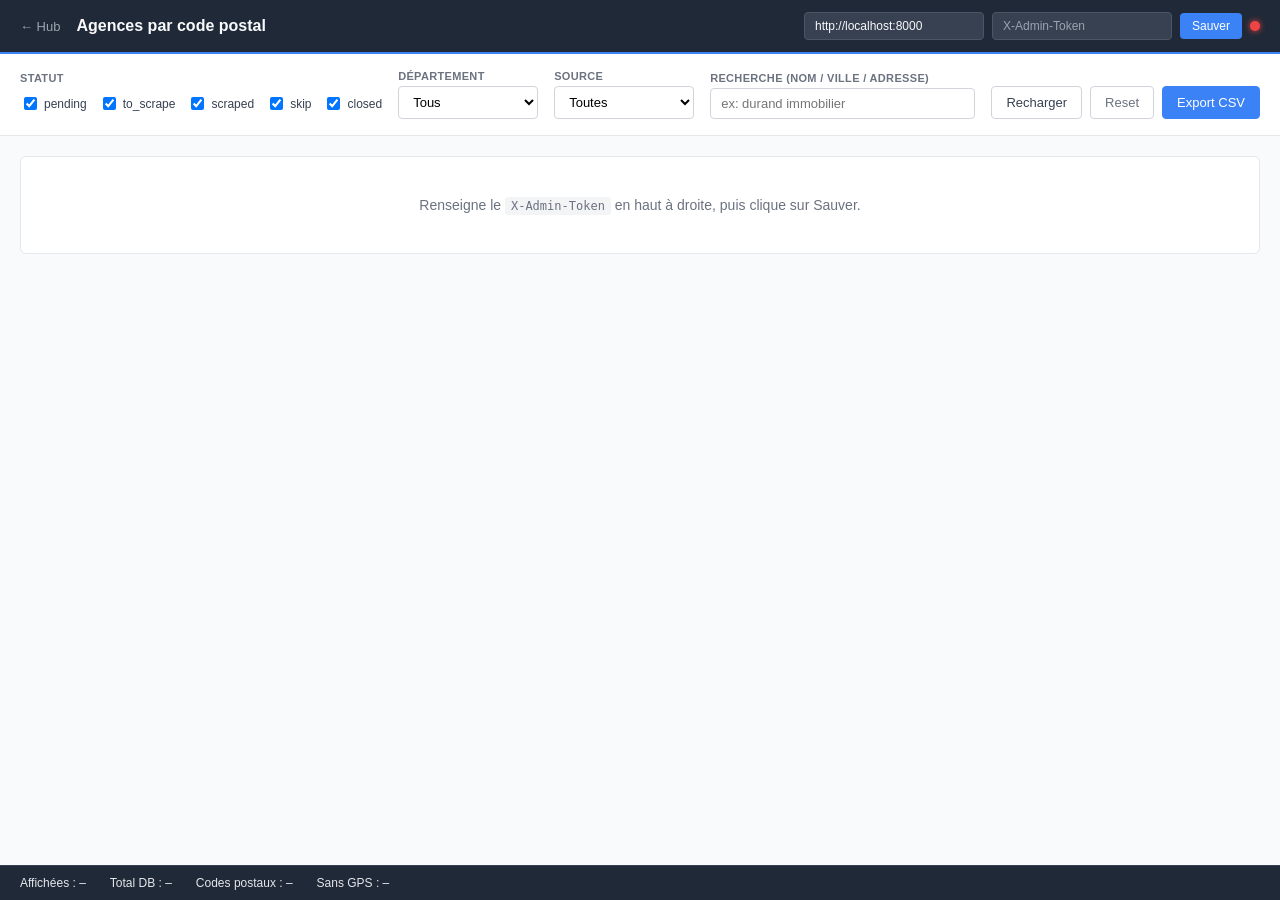
==== admin/agencies-table.html @ ff1513b3 "first commit" ====
<!DOCTYPE html>
<html lang="fr">
<head>
  <meta charset="UTF-8">
  <meta name="viewport" content="width=device-width, initial-scale=1.0">
  <title>Gestionnaire — Tableau agences par CP</title>
  <link rel="stylesheet" href="../assets/style.css">
</head>
<body>

<header class="topbar">
  <div class="topbar-brand">
    <a href="../index.html" class="back-link">← Hub</a>
    <h1>Agences par code postal</h1>
  </div>
  <div class="topbar-config">
    <input type="text" id="apiUrl" placeholder="http://localhost:8000" autocomplete="off">
    <input type="password" id="adminToken" placeholder="X-Admin-Token" autocomplete="off">
    <button id="saveConfig" type="button">Sauver</button>
    <span class="health-dot pending" id="healthDot" title="Santé API"></span>
  </div>
</header>

<section class="filters">
  <div class="filter-group">
    <label>Statut</label>
    <div class="checkboxes" id="statusFilters">
      <label><input type="checkbox" value="pending" checked> pending</label>
      <label><input type="checkbox" value="to_scrape" checked> to_scrape</label>
      <label><input type="checkbox" value="scraped" checked> scraped</label>
      <label><input type="checkbox" value="skip" checked> skip</label>
      <label><input type="checkbox" value="closed" checked> closed</label>
    </div>
  </div>
  <div class="filter-group">
    <label for="deptFilter">Département</label>
    <select id="deptFilter"><option value="">Tous</option></select>
  </div>
  <div class="filter-group">
    <label for="sourceFilter">Source</label>
    <select id="sourceFilter"><option value="">Toutes</option></select>
  </div>
  <div class="filter-group grow">
    <label for="searchFilter">Recherche (nom / ville / adresse)</label>
    <input type="text" id="searchFilter" placeholder="ex: durand immobilier" autocomplete="off">
  </div>
  <div class="filter-actions">
    <button id="reloadBtn" type="button">Recharger</button>
    <button id="resetBtn" type="button" class="secondary">Reset</button>
    <button id="exportBtn" type="button" class="primary">Export CSV</button>
  </div>
</section>

<main id="resultsContainer">
  <div class="loading">Chargement…</div>
</main>

<footer class="stats-footer">
  <span id="statsShown">Affichées : –</span>
  <span id="statsTotal">Total DB : –</span>
  <span id="statsCp">Codes postaux : –</span>
  <span id="statsNoGps">Sans GPS : –</span>
</footer>

<script src="../assets/common.js"></script>
<script src="../assets/agencies-table.js"></script>
</body>
</html>
---- assets/style.css ----
/* Gestionnaire Real Estate — style global */

* { box-sizing: border-box; }

body {
  margin: 0;
  font-family: -apple-system, BlinkMacSystemFont, 'Segoe UI', Roboto, sans-serif;
  font-size: 14px;
  color: #1f2937;
  background: #f9fafb;
  min-height: 100vh;
  display: flex;
  flex-direction: column;
}

/* ---------- Topbar ---------- */

.topbar {
  display: flex;
  align-items: center;
  justify-content: space-between;
  padding: 12px 20px;
  background: #1f2937;
  color: #f9fafb;
  border-bottom: 2px solid #3b82f6;
}
.topbar-brand {
  display: flex;
  align-items: center;
  gap: 16px;
}
.topbar-brand .back-link {
  color: #9ca3af;
  text-decoration: none;
  font-size: 13px;
}
.topbar-brand .back-link:hover { color: #f9fafb; }
.topbar h1 { margin: 0; font-size: 16px; font-weight: 600; }

.topbar-config {
  display: flex;
  align-items: center;
  gap: 8px;
  flex-wrap: wrap;
}
.topbar-config input {
  background: #374151;
  color: #f9fafb;
  border: 1px solid #4b5563;
  border-radius: 4px;
  padding: 6px 10px;
  font-size: 12px;
  min-width: 180px;
}
.topbar-config input::placeholder { color: #9ca3af; }
.topbar-config button {
  background: #3b82f6;
  color: white;
  border: 0;
  border-radius: 4px;
  padding: 6px 12px;
  cursor: pointer;
  font-size: 12px;
  font-weight: 500;
}
.topbar-config button:hover { background: #2563eb; }

.health-dot {
  width: 10px;
  height: 10px;
  border-radius: 50%;
  background: #9ca3af;
  display: inline-block;
}
.health-dot.ok { background: #10b981; box-shadow: 0 0 6px #10b981; }
.health-dot.ko { background: #ef4444; box-shadow: 0 0 6px #ef4444; }
.health-dot.pending { background: #f59e0b; }

/* ---------- Filters ---------- */

.filters {
  display: flex;
  flex-wrap: wrap;
  gap: 16px;
  padding: 16px 20px;
  background: white;
  border-bottom: 1px solid #e5e7eb;
  align-items: flex-end;
}
.filter-group {
  display: flex;
  flex-direction: column;
  gap: 4px;
}
.filter-group.grow { flex: 1; min-width: 200px; }
.filter-group > label {
  font-size: 11px;
  font-weight: 600;
  color: #6b7280;
  text-transform: uppercase;
  letter-spacing: 0.03em;
}
.filter-group select,
.filter-group input[type="text"] {
  padding: 7px 10px;
  border: 1px solid #d1d5db;
  border-radius: 4px;
  font-size: 13px;
  background: white;
  min-width: 140px;
}
.filter-group select:focus,
.filter-group input:focus {
  outline: none;
  border-color: #3b82f6;
  box-shadow: 0 0 0 3px rgba(59, 130, 246, 0.15);
}

.checkboxes {
  display: flex;
  gap: 12px;
  padding: 6px 0;
  flex-wrap: wrap;
}
.checkboxes label {
  font-size: 12px;
  color: #374151;
  display: flex;
  align-items: center;
  gap: 4px;
  text-transform: none;
  cursor: pointer;
}

.filter-actions {
  display: flex;
  gap: 8px;
  margin-left: auto;
}
.filter-actions button {
  padding: 8px 14px;
  border: 1px solid #d1d5db;
  border-radius: 4px;
  background: white;
  cursor: pointer;
  font-size: 13px;
  font-weight: 500;
  color: #374151;
}
.filter-actions button:hover { background: #f3f4f6; }
.filter-actions button.primary {
  background: #3b82f6;
  color: white;
  border-color: #3b82f6;
}
.filter-actions button.primary:hover { background: #2563eb; }
.filter-actions button.secondary { color: #6b7280; }

/* ---------- Results ---------- */

main {
  flex: 1;
  padding: 20px;
  max-width: 1600px;
  width: 100%;
  margin: 0 auto;
}

.loading, .empty, .error {
  padding: 40px 20px;
  text-align: center;
  color: #6b7280;
  background: white;
  border: 1px solid #e5e7eb;
  border-radius: 6px;
}
.error { color: #dc2626; }
.empty code {
  background: #f3f4f6;
  padding: 2px 6px;
  border-radius: 3px;
  font-family: 'SF Mono', Monaco, monospace;
  font-size: 12px;
}

.zip-group {
  background: white;
  border: 1px solid #e5e7eb;
  border-radius: 6px;
  margin-bottom: 12px;
  overflow: hidden;
}
.zip-group summary {
  padding: 12px 16px;
  cursor: pointer;
  background: #f9fafb;
  font-size: 14px;
  user-select: none;
  list-style: none;
  display: flex;
  align-items: center;
  gap: 8px;
  flex-wrap: wrap;
}
.zip-group summary::-webkit-details-marker { display: none; }
.zip-group summary::before {
  content: '▸';
  color: #6b7280;
  transition: transform 0.15s;
}
.zip-group[open] summary::before { transform: rotate(90deg); }
.zip-group[open] summary { border-bottom: 1px solid #e5e7eb; }
.zip-group summary:hover { background: #f3f4f6; }
.zip-badges {
  margin-left: auto;
  display: inline-flex;
  gap: 4px;
  flex-wrap: wrap;
}

/* ---------- Table ---------- */

.table-wrap {
  overflow-x: auto;
}
.agencies-table {
  width: 100%;
  border-collapse: collapse;
}
.agencies-table th {
  text-align: left;
  padding: 10px 12px;
  background: #f9fafb;
  font-size: 11px;
  text-transform: uppercase;
  letter-spacing: 0.03em;
  color: #6b7280;
  font-weight: 600;
  border-bottom: 1px solid #e5e7eb;
  white-space: nowrap;
}
.agencies-table td {
  padding: 10px 12px;
  border-bottom: 1px solid #f3f4f6;
  font-size: 13px;
  vertical-align: top;
}
.agencies-table tr:last-child td { border-bottom: 0; }
.agencies-table tr:hover td { background: #f9fafb; }
.agencies-table .col-name { font-weight: 500; }
.agencies-table .col-addr { color: #6b7280; max-width: 320px; }
.agencies-table code {
  font-family: 'SF Mono', Monaco, monospace;
  font-size: 11px;
  background: #f3f4f6;
  padding: 2px 6px;
  border-radius: 3px;
  color: #4b5563;
}
.agencies-table a {
  color: #3b82f6;
  text-decoration: none;
}
.agencies-table a:hover { text-decoration: underline; }

/* ---------- Badges ---------- */

.badge {
  display: inline-block;
  padding: 3px 8px;
  border-radius: 10px;
  font-size: 10px;
  font-weight: 600;
  text-transform: uppercase;
  letter-spacing: 0.03em;
  color: white;
  white-space: nowrap;
}
.badge-pending { background: #9ca3af; }
.badge-to_scrape { background: #3b82f6; }
.badge-scraped { background: #10b981; }
.badge-skip { background: #ef4444; }
.badge-closed { background: #1f2937; }

/* ---------- Stats footer ---------- */

.stats-footer {
  position: sticky;
  bottom: 0;
  display: flex;
  gap: 24px;
  padding: 10px 20px;
  background: #1f2937;
  color: #e5e7eb;
  font-size: 12px;
  border-top: 1px solid #374151;
  flex-wrap: wrap;
}
.stats-footer span { white-space: nowrap; }

/* ---------- Toast ---------- */

#toast-container {
  position: fixed;
  top: 20px;
  right: 20px;
  display: flex;
  flex-direction: column;
  gap: 8px;
  z-index: 1000;
  pointer-events: none;
}
.toast {
  padding: 12px 16px;
  background: white;
  border-radius: 6px;
  box-shadow: 0 4px 12px rgba(0, 0, 0, 0.15);
  font-size: 13px;
  opacity: 0;
  transform: translateX(20px);
  transition: all 0.25s ease-out;
  border-left: 4px solid #3b82f6;
  max-width: 360px;
  pointer-events: auto;
}
.toast.show { opacity: 1; transform: translateX(0); }
.toast-success { border-left-color: #10b981; }
.toast-error { border-left-color: #ef4444; }
.toast-warn { border-left-color: #f59e0b; }

/* ========== Hub page ========== */

.hub-warning {
  background: #fef3c7;
  border: 1px solid #f59e0b;
  border-radius: 6px;
  padding: 14px 20px;
  color: #92400e;
  font-size: 13px;
  margin-bottom: 24px;
}
.hub-warning code {
  background: rgba(0,0,0,0.06);
  padding: 2px 6px;
  border-radius: 3px;
  font-family: 'SF Mono', Monaco, monospace;
  font-size: 12px;
}

/* ---------- Navigation tiles ---------- */

.hub-tiles {
  display: grid;
  grid-template-columns: repeat(auto-fit, minmax(280px, 1fr));
  gap: 16px;
  margin-bottom: 16px;
}
.hub-tile {
  display: flex;
  align-items: center;
  gap: 16px;
  padding: 20px;
  background: white;
  border: 1px solid #e5e7eb;
  border-radius: 8px;
  text-decoration: none;
  color: #1f2937;
  transition: all 0.15s;
  cursor: pointer;
}
.hub-tile:hover {
  border-color: #3b82f6;
  box-shadow: 0 2px 8px rgba(59, 130, 246, 0.12);
}
.hub-tile.tile-disabled {
  opacity: 0.45;
  pointer-events: none;
}

.tile-icon {
  width: 48px;
  height: 48px;
  border-radius: 10px;
  display: flex;
  align-items: center;
  justify-content: center;
  font-size: 14px;
  font-weight: 700;
  color: white;
  flex-shrink: 0;
}
.tile-api .tile-icon { background: #6366f1; }
.tile-outil .tile-icon { background: #10b981; }
.tile-admin .tile-icon { background: #f59e0b; }

.tile-body { flex: 1; }
.tile-body h2 { margin: 0 0 4px; font-size: 15px; font-weight: 600; }
.tile-body p { margin: 0; font-size: 12px; color: #6b7280; }

.tile-arrow {
  font-size: 20px;
  color: #9ca3af;
  flex-shrink: 0;
}
.hub-tile:hover .tile-arrow { color: #3b82f6; }

.tile-expand {
  font-size: 12px;
  color: #9ca3af;
  flex-shrink: 0;
  transition: transform 0.15s;
}

/* ---------- Admin tools sub-menu ---------- */

.admin-tools {
  display: none;
  grid-template-columns: repeat(auto-fit, minmax(240px, 1fr));
  gap: 12px;
  margin-bottom: 24px;
  padding: 0 4px;
}
.admin-tools.expanded { display: grid; }
.admin-tools.hidden { display: none !important; }

.admin-tool-card {
  display: block;
  padding: 16px 18px;
  background: white;
  border: 1px solid #e5e7eb;
  border-radius: 6px;
  text-decoration: none;
  color: #1f2937;
  transition: all 0.15s;
  position: relative;
}
a.admin-tool-card:hover {
  border-color: #3b82f6;
  box-shadow: 0 2px 8px rgba(59, 130, 246, 0.1);
}
.admin-tool-card.disabled {
  opacity: 0.45;
  cursor: default;
}
.admin-tool-card h3 {
  margin: 0 0 4px;
  font-size: 14px;
  font-weight: 600;
}
.admin-tool-card p {
  margin: 0;
  font-size: 12px;
  color: #6b7280;
}

.tool-status {
  display: inline-block;
  font-size: 10px;
  font-weight: 600;
  text-transform: uppercase;
  letter-spacing: 0.04em;
  padding: 2px 8px;
  border-radius: 10px;
  margin-bottom: 8px;
}
.tool-status.available {
  background: #d1fae5;
  color: #065f46;
}
.tool-status.upcoming {
  background: #e5e7eb;
  color: #6b7280;
}

/* ---------- Stats section ---------- */

.hub-stats {
  margin-top: 8px;
}
.hub-stats h2 {
  font-size: 15px;
  font-weight: 600;
  margin: 0 0 16px;
  color: #374151;
}
.hub-stats h3 {
  font-size: 13px;
  font-weight: 600;
  color: #6b7280;
  margin: 20px 0 10px;
}

.stats-grid {
  display: grid;
  grid-template-columns: repeat(auto-fit, minmax(130px, 1fr));
  gap: 12px;
}
.stat-card {
  background: white;
  border: 1px solid #e5e7eb;
  border-radius: 6px;
  padding: 16px;
  text-align: center;
}
.stat-value {
  display: block;
  font-size: 24px;
  font-weight: 700;
  color: #1f2937;
  line-height: 1.2;
}
.stat-label {
  display: block;
  font-size: 11px;
  color: #6b7280;
  text-transform: uppercase;
  letter-spacing: 0.03em;
  margin-top: 4px;
}

.stat-total .stat-value { color: #1f2937; }
.stat-pending .stat-value { color: #9ca3af; }
.stat-to_scrape .stat-value { color: #3b82f6; }
.stat-scraped .stat-value { color: #10b981; }
.stat-skip .stat-value { color: #ef4444; }
.stat-closed .stat-value { color: #4b5563; }

.source-pills {
  display: flex;
  flex-wrap: wrap;
  gap: 8px;
}
.source-pill {
  display: inline-flex;
  align-items: center;
  gap: 6px;
  background: white;
  border: 1px solid #e5e7eb;
  border-radius: 16px;
  padding: 6px 12px;
  font-size: 12px;
  color: #374151;
}
.source-pill strong {
  font-weight: 600;
}

.stats-updated {
  font-size: 11px;
  color: #9ca3af;
  margin-top: 16px;
}

/* ========== Sources Validation page ========== */

.sv-toolbar {
  display: flex;
  align-items: center;
  justify-content: space-between;
  flex-wrap: wrap;
  gap: 12px;
  padding: 14px 20px;
  background: white;
  border-bottom: 1px solid #e5e7eb;
}
.sv-toolbar-left { display: flex; gap: 8px; }
.sv-toolbar-right { display: flex; align-items: center; gap: 8px; }
.sv-legend { display: flex; gap: 6px; flex-wrap: wrap; }

/* Buttons */
.btn {
  display: inline-flex;
  align-items: center;
  gap: 6px;
  padding: 8px 14px;
  border: 1px solid #d1d5db;
  border-radius: 4px;
  background: white;
  cursor: pointer;
  font-size: 13px;
  font-weight: 500;
  color: #374151;
  transition: all 0.12s;
}
.btn:hover { background: #f3f4f6; }
.btn:disabled { opacity: 0.5; cursor: not-allowed; }
.btn-primary { background: #3b82f6; color: white; border-color: #3b82f6; }
.btn-primary:hover { background: #2563eb; }
.btn-secondary { color: #6b7280; }
.btn-success { background: #10b981; color: white; border-color: #10b981; }
.btn-success:hover { background: #059669; }
.btn-danger { background: #ef4444; color: white; border-color: #ef4444; }
.btn-danger:hover { background: #dc2626; }
.btn-ghost { background: transparent; border-color: transparent; color: #9ca3af; }
.btn-ghost:hover { color: #ef4444; background: #fef2f2; }

.btn-sm { padding: 4px 10px; font-size: 11px; }

/* Sources table */
.sv-table {
  width: 100%;
  border-collapse: collapse;
}
.sv-table th {
  text-align: left;
  padding: 10px 12px;
  background: #f9fafb;
  font-size: 11px;
  text-transform: uppercase;
  letter-spacing: 0.03em;
  color: #6b7280;
  font-weight: 600;
  border-bottom: 1px solid #e5e7eb;
  white-space: nowrap;
}
.sv-table td {
  padding: 10px 12px;
  border-bottom: 1px solid #f3f4f6;
  font-size: 13px;
  vertical-align: middle;
}
.sv-table tr:hover td { background: #f9fafb; }
.sv-table .col-name { font-weight: 500; white-space: nowrap; }
.sv-table .col-url { max-width: 300px; }
.sv-table .col-notes { max-width: 200px; color: #6b7280; font-size: 12px; }
.sv-table .col-props { max-width: 160px; font-size: 12px; color: #6b7280; }
.sv-table .col-actions {
  white-space: nowrap;
  display: flex;
  gap: 4px;
  flex-wrap: wrap;
}

.url-pattern {
  font-family: 'SF Mono', Monaco, monospace;
  font-size: 11px;
  background: #f3f4f6;
  padding: 3px 6px;
  border-radius: 3px;
  color: #4b5563;
  word-break: break-all;
  display: inline-block;
  max-width: 100%;
}

/* Status badges for sources */
.badge-no_config { background: #9ca3af; color: white; }
.badge-pending_review { background: #f59e0b; color: white; }
.badge-validated { background: #10b981; color: white; }
.badge-rejected { background: #ef4444; color: white; }

/* Tags */
.tag {
  display: inline-block;
  padding: 2px 8px;
  border-radius: 3px;
  font-size: 11px;
  font-weight: 500;
}
.tag-yes { background: #d1fae5; color: #065f46; }
.tag-no { background: #fee2e2; color: #991b1b; }
.tag-native-small {
  background: #e0e7ff;
  color: #3730a3;
  font-size: 9px;
  padding: 1px 5px;
  border-radius: 3px;
  font-weight: 600;
  text-transform: uppercase;
  vertical-align: middle;
}
.text-muted { color: #9ca3af; }

/* Scraping method badges */
.badge-method-api { background: #10b981; color: white; }
.badge-method-html { background: #3b82f6; color: white; }
.badge-method-html_json { background: #60a5fa; color: white; }
.badge-method-js_rendering { background: #f59e0b; color: white; }

/* URL links in source table */
.sv-url-links {
  margin-top: 4px;
  font-size: 11px;
}
.sv-url-link {
  color: #6b7280;
  text-decoration: none;
  font-weight: 500;
}
.sv-url-link:hover { color: #3b82f6; text-decoration: underline; }
.sv-url-admin { color: #8b5cf6; }
.sv-url-admin:hover { color: #6d28d9; }
.sv-url-text {
  color: #9ca3af;
  font-size: 11px;
  font-style: italic;
}

/* Edit modal — admin URL row */
.edit-admin-url-row {
  display: flex;
  gap: 8px;
  align-items: center;
}
.edit-admin-url-row .modal-input { flex: 1; }

/* Modals */
.modal-overlay {
  position: fixed;
  inset: 0;
  background: rgba(0, 0, 0, 0.4);
  display: flex;
  align-items: center;
  justify-content: center;
  z-index: 500;
}
.modal-overlay[hidden] {
  display: none;
}
.modal {
  background: white;
  border-radius: 8px;
  padding: 24px;
  max-width: 480px;
  width: 90%;
  box-shadow: 0 8px 32px rgba(0, 0, 0, 0.2);
}
.modal.modal-wide { max-width: 640px; }
.modal h3 {
  margin: 0 0 16px;
  font-size: 16px;
  font-weight: 600;
}
.modal h3 code {
  background: #f3f4f6;
  padding: 2px 8px;
  border-radius: 4px;
  font-size: 14px;
}
.modal label {
  display: block;
  font-size: 12px;
  font-weight: 600;
  color: #6b7280;
  text-transform: uppercase;
  margin-bottom: 6px;
  margin-top: 12px;
}
.modal label:first-of-type { margin-top: 0; }
.modal textarea,
.modal-input {
  width: 100%;
  padding: 8px 10px;
  border: 1px solid #d1d5db;
  border-radius: 4px;
  font-size: 13px;
  font-family: inherit;
  resize: vertical;
}
.modal-input {
  font-family: 'SF Mono', Monaco, monospace;
  font-size: 12px;
}
.modal textarea:focus,
.modal-input:focus {
  outline: none;
  border-color: #3b82f6;
  box-shadow: 0 0 0 3px rgba(59, 130, 246, 0.15);
}
.modal-hint {
  font-size: 11px;
  color: #9ca3af;
  margin: 4px 0 0;
}
.modal-hint code {
  background: #f3f4f6;
  padding: 1px 5px;
  border-radius: 3px;
  font-size: 10px;
}
.modal-actions {
  display: flex;
  justify-content: flex-end;
  gap: 8px;
  margin-top: 20px;
}

/* ---------- Placeholder chips (shared — edit modals) ---------- */

.ph-tags-bar {
  margin-top: 6px;
}
.ph-tags-bar > .modal-hint {
  display: block;
  margin-bottom: 6px;
}
.ph-chips {
  display: flex;
  flex-wrap: wrap;
  gap: 6px;
}
.ph-chip {
  display: inline-block;
  padding: 4px 10px;
  border-radius: 4px;
  font-family: 'SF Mono', Monaco, monospace;
  font-size: 11px;
  font-weight: 600;
  border: 1px solid #d1d5db;
  background: #f9fafb;
  color: #374151;
  cursor: pointer;
  transition: all 0.12s;
}
.ph-chip:hover {
  border-color: #3b82f6;
  background: #eff6ff;
  color: #1d4ed8;
}
.ph-chip-direct { border-left: 3px solid #6b7280; }
.ph-chip-mapping { border-left: 3px solid #8b5cf6; }
.ph-chip-formula { border-left: 3px solid #f59e0b; }

/* Modifier chips */
.modifier-chip {
  display: inline-block;
  position: relative;
  padding: 3px 8px;
  border-radius: 4px;
  font-family: 'SF Mono', Monaco, monospace;
  font-size: 10px;
  font-weight: 600;
  border: 1px solid #c4b5fd;
  background: #f5f3ff;
  color: #6d28d9;
  cursor: pointer;
  transition: all 0.12s;
}
.modifier-chip:hover {
  border-color: #8b5cf6;
  background: #ede9fe;
}
.modifier-chip-info {
  cursor: default;
}
.modifier-chip .ph-tooltip {
  bottom: calc(100% + 8px);
}

/* Pattern input row with test button */
.pattern-input-row {
  display: flex;
  gap: 8px;
  align-items: center;
}
.pattern-input-row .modal-input { flex: 1; }

/* Pattern preview block */
.pattern-preview {
  margin: 8px 0 4px;
  padding: 10px 14px;
  background: #1f2937;
  border-radius: 6px;
  font-size: 12px;
  line-height: 1.6;
}
.pattern-preview .preview-label {
  display: block;
  font-size: 11px;
  color: #9ca3af;
  margin-bottom: 4px;
}
.pattern-preview .preview-url {
  color: #60a5fa;
  font-family: 'SF Mono', Monaco, monospace;
  font-size: 12px;
  word-break: break-all;
  text-decoration: none;
}
a.preview-url:hover { text-decoration: underline; }
.pattern-preview .preview-values {
  display: block;
  margin-top: 6px;
  font-size: 10px;
  color: #6b7280;
  font-family: 'SF Mono', Monaco, monospace;
}

/* Resolve — pattern input in placeholders page */
.resolve-pattern-input {
  flex: 1;
  padding: 8px 12px;
  border: 1px solid #d1d5db;
  border-radius: 4px;
  font-family: 'SF Mono', Monaco, monospace;
  font-size: 12px;
  min-width: 300px;
}
.resolve-modifiers {
  margin-top: 10px;
}

/* ========== Scraping Timers page ========== */

.scheduler-controls {
  display: flex;
  align-items: center;
  gap: 8px;
}
.scheduler-status {
  font-size: 13px;
  font-weight: 500;
  margin-right: 4px;
}

.timer-info {
  padding: 14px 18px;
  background: white;
  border: 1px solid #e5e7eb;
  border-radius: 6px;
  margin-bottom: 16px;
  font-size: 13px;
  line-height: 1.6;
}

.timer-cell {
  display: flex;
  align-items: center;
  gap: 6px;
}
.timer-input {
  width: 80px;
  padding: 6px 8px;
  border: 1px solid #d1d5db;
  border-radius: 4px;
  font-size: 13px;
  text-align: center;
}
.timer-input:focus {
  outline: none;
  border-color: #3b82f6;
  box-shadow: 0 0 0 3px rgba(59, 130, 246, 0.15);
}
.timer-input::placeholder { color: #9ca3af; }
.timer-unit { font-size: 12px; color: #6b7280; }

/* Run form inline */
.run-form {
  display: flex;
  align-items: center;
  gap: 4px;
  margin-top: 6px;
  flex-wrap: wrap;
}
.run-form[hidden] { display: none; }
.run-input {
  padding: 4px 8px;
  border: 1px solid #d1d5db;
  border-radius: 4px;
  font-size: 11px;
  font-family: inherit;
  width: 80px;
}
.run-input-sm { width: 50px; text-align: center; }
.run-input:focus {
  outline: none;
  border-color: #3b82f6;
  box-shadow: 0 0 0 2px rgba(59, 130, 246, 0.15);
}

.timer-effective {
  font-size: 12px;
  font-weight: 500;
  display: inline-flex;
  align-items: center;
  gap: 6px;
}
.timer-custom { color: #3b82f6; }
.timer-tier { color: #8b5cf6; }
.timer-default { color: #6b7280; }
.cascade-tag {
  font-size: 9px;
  font-weight: 600;
  text-transform: uppercase;
  padding: 1px 5px;
  border-radius: 3px;
  background: #f3f4f6;
  color: #6b7280;
}
.timer-custom .cascade-tag { background: #dbeafe; color: #1d4ed8; }
.timer-tier .cascade-tag { background: #ede9fe; color: #6d28d9; }

/* Scraping mode badge + tooltip */
.scraping-mode {
  position: relative;
  display: inline-block;
  padding: 3px 8px;
  border-radius: 4px;
  font-size: 11px;
  font-weight: 600;
  cursor: help;
}
.scraping-mode-bulk {
  background: #dbeafe;
  color: #1d4ed8;
}
.scraping-mode-page {
  background: #f3f4f6;
  color: #6b7280;
}
.scraping-mode-tooltip {
  display: none;
  position: absolute;
  bottom: calc(100% + 8px);
  left: 50%;
  transform: translateX(-50%);
  background: #1f2937;
  color: #e5e7eb;
  padding: 10px 14px;
  border-radius: 6px;
  font-size: 12px;
  font-weight: 400;
  line-height: 1.5;
  white-space: normal;
  width: 280px;
  text-align: left;
  box-shadow: 0 4px 12px rgba(0, 0, 0, 0.25);
  z-index: 600;
  pointer-events: none;
}
.scraping-mode-tooltip::after {
  content: '';
  position: absolute;
  top: 100%;
  left: 50%;
  transform: translateX(-50%);
  border: 6px solid transparent;
  border-top-color: #1f2937;
}
.scraping-mode:hover .scraping-mode-tooltip {
  display: block;
}

/* Tier defaults section */
.tier-defaults-section {
  margin-bottom: 24px;
}
.tier-defaults-section h2 {
  font-size: 15px;
  font-weight: 600;
  margin: 0 0 12px;
  color: #374151;
}

.cascade-legend {
  display: flex;
  align-items: center;
  gap: 8px;
  margin-bottom: 14px;
  font-size: 12px;
}
.cascade-item {
  padding: 3px 10px;
  border-radius: 4px;
  font-weight: 600;
}
.cascade-custom { background: #dbeafe; color: #1d4ed8; }
.cascade-tier { background: #ede9fe; color: #6d28d9; }
.cascade-global { background: #f3f4f6; color: #6b7280; }
.cascade-arrow { color: #9ca3af; font-weight: 700; }

.tier-cards {
  display: grid;
  grid-template-columns: repeat(auto-fit, minmax(200px, 1fr));
  gap: 12px;
}
.tier-card {
  background: white;
  border: 1px solid #e5e7eb;
  border-radius: 6px;
  padding: 16px;
  overflow: hidden;
}
.tier-card-header {
  display: flex;
  align-items: center;
  gap: 8px;
  margin-bottom: 12px;
}
.tier-badge {
  display: inline-block;
  padding: 2px 10px;
  border-radius: 10px;
  font-size: 11px;
  font-weight: 700;
  color: white;
}
.tier-badge-sm {
  display: inline-block;
  padding: 2px 7px;
  border-radius: 8px;
  font-size: 10px;
  font-weight: 700;
  color: white;
}
.tier-label {
  font-size: 12px;
  color: #6b7280;
}
.tier-current {
  font-size: 22px;
  font-weight: 700;
  color: #1f2937;
  margin-bottom: 8px;
}
.tier-edit {
  display: flex;
  align-items: center;
  gap: 6px;
}
.tier-input {
  width: 70px;
}

/* Tooltip on hover */
.ph-chip {
  position: relative;
}
.ph-tooltip {
  display: none;
  position: absolute;
  bottom: calc(100% + 8px);
  left: 50%;
  transform: translateX(-50%);
  background: #1f2937;
  color: #e5e7eb;
  padding: 10px 14px;
  border-radius: 6px;
  font-family: -apple-system, BlinkMacSystemFont, 'Segoe UI', sans-serif;
  font-size: 12px;
  font-weight: 400;
  line-height: 1.5;
  white-space: nowrap;
  max-width: 360px;
  white-space: normal;
  text-align: left;
  box-shadow: 0 4px 12px rgba(0, 0, 0, 0.25);
  z-index: 600;
  pointer-events: none;
}
.ph-tooltip::after {
  content: '';
  position: absolute;
  top: 100%;
  left: 50%;
  transform: translateX(-50%);
  border: 6px solid transparent;
  border-top-color: #1f2937;
}
.ph-chip:hover .ph-tooltip {
  display: block;
}
.ph-tooltip strong {
  color: #f9fafb;
  font-weight: 600;
}
.ph-tooltip em {
  color: #9ca3af;
  font-style: normal;
  font-size: 11px;
}
.ph-tooltip .tt-example {
  color: #a5b4fc;
  font-size: 11px;
}
.ph-tooltip .tt-meta {
  color: #9ca3af;
  font-size: 11px;
}
.ph-tooltip .tt-formula {
  display: inline-block;
  background: rgba(255,255,255,0.1);
  padding: 2px 6px;
  border-radius: 3px;
  font-family: 'SF Mono', Monaco, monospace;
  font-size: 10px;
  color: #fcd34d;
  margin-top: 2px;
}

/* ========== Placeholders page ========== */

.badge-type-direct { background: #6b7280; color: white; }
.badge-type-mapping { background: #8b5cf6; color: white; }
.badge-type-formula { background: #f59e0b; color: white; }

.tag-builtin {
  background: #e0e7ff;
  color: #3730a3;
  font-size: 10px;
  padding: 1px 6px;
  border-radius: 3px;
  font-weight: 600;
  text-transform: uppercase;
  margin-left: 6px;
}

.edit-row {
  display: grid;
  grid-template-columns: 1fr 1fr;
  gap: 12px;
  margin-top: 4px;
}

/* Mapping grid */
.mapping-grid {
  display: grid;
  grid-template-columns: auto 1fr;
  gap: 4px 12px;
  font-size: 12px;
  max-height: 240px;
  overflow-y: auto;
  padding: 8px;
  background: #f9fafb;
  border: 1px solid #e5e7eb;
  border-radius: 4px;
  margin-top: 8px;
}
.mapping-key {
  font-family: 'SF Mono', Monaco, monospace;
  font-weight: 600;
  color: #4b5563;
}
.mapping-val {
  color: #6b7280;
}
#mappingCurrent h4 {
  font-size: 13px;
  font-weight: 600;
  color: #374151;
  margin: 16px 0 4px;
}

/* Resolve section */
.ph-resolve {
  margin-top: 32px;
  padding-top: 20px;
  border-top: 1px solid #e5e7eb;
}
.ph-resolve h2 {
  font-size: 15px;
  font-weight: 600;
  margin: 0 0 12px;
  color: #374151;
}
.resolve-bar {
  display: flex;
  gap: 8px;
  align-items: center;
}
.resolve-bar input {
  padding: 8px 12px;
  border: 1px solid #d1d5db;
  border-radius: 4px;
  font-size: 13px;
  width: 200px;
}
.resolve-output {
  margin-top: 12px;
  padding: 14px 16px;
  background: #1f2937;
  color: #e5e7eb;
  border-radius: 6px;
  font-family: 'SF Mono', Monaco, monospace;
  font-size: 12px;
  overflow-x: auto;
  white-space: pre-wrap;
}
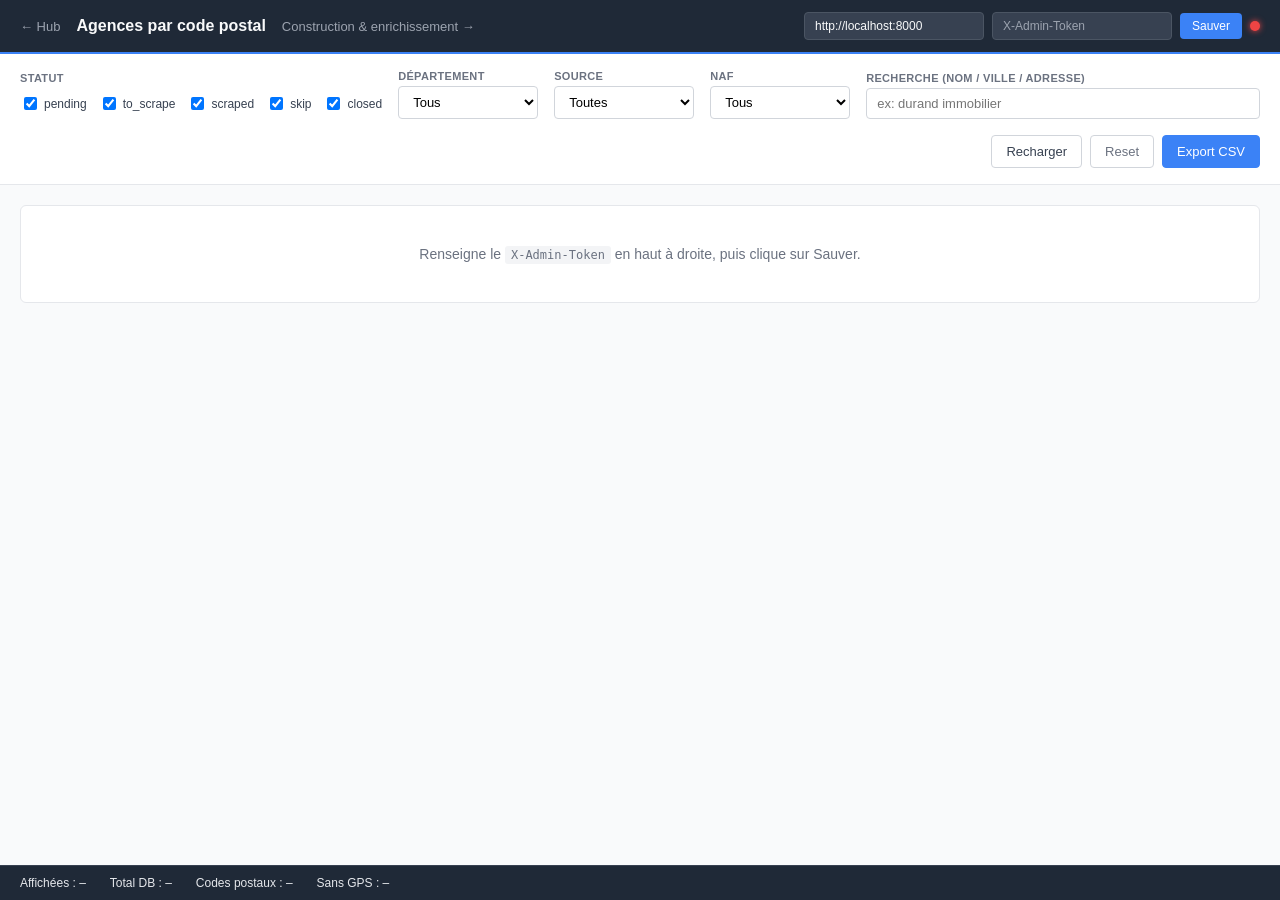
==== commit d32e2e4b: "add new page to run discovery agencies (siret, sirene, cci)" ====
--- a/admin/agencies-table.html
+++ b/admin/agencies-table.html
@@ -12,6 +12,7 @@
   <div class="topbar-brand">
     <a href="../index.html" class="back-link">← Hub</a>
     <h1>Agences par code postal</h1>
+    <a href="agencies-build.html" class="back-link">Construction &amp; enrichissement →</a>
   </div>
   <div class="topbar-config">
     <input type="text" id="apiUrl" placeholder="http://localhost:8000" autocomplete="off">
@@ -40,6 +41,10 @@
     <label for="sourceFilter">Source</label>
     <select id="sourceFilter"><option value="">Toutes</option></select>
   </div>
+  <div class="filter-group">
+    <label for="nafFilter">NAF</label>
+    <select id="nafFilter"><option value="">Tous</option></select>
+  </div>
   <div class="filter-group grow">
     <label for="searchFilter">Recherche (nom / ville / adresse)</label>
     <input type="text" id="searchFilter" placeholder="ex: durand immobilier" autocomplete="off">
